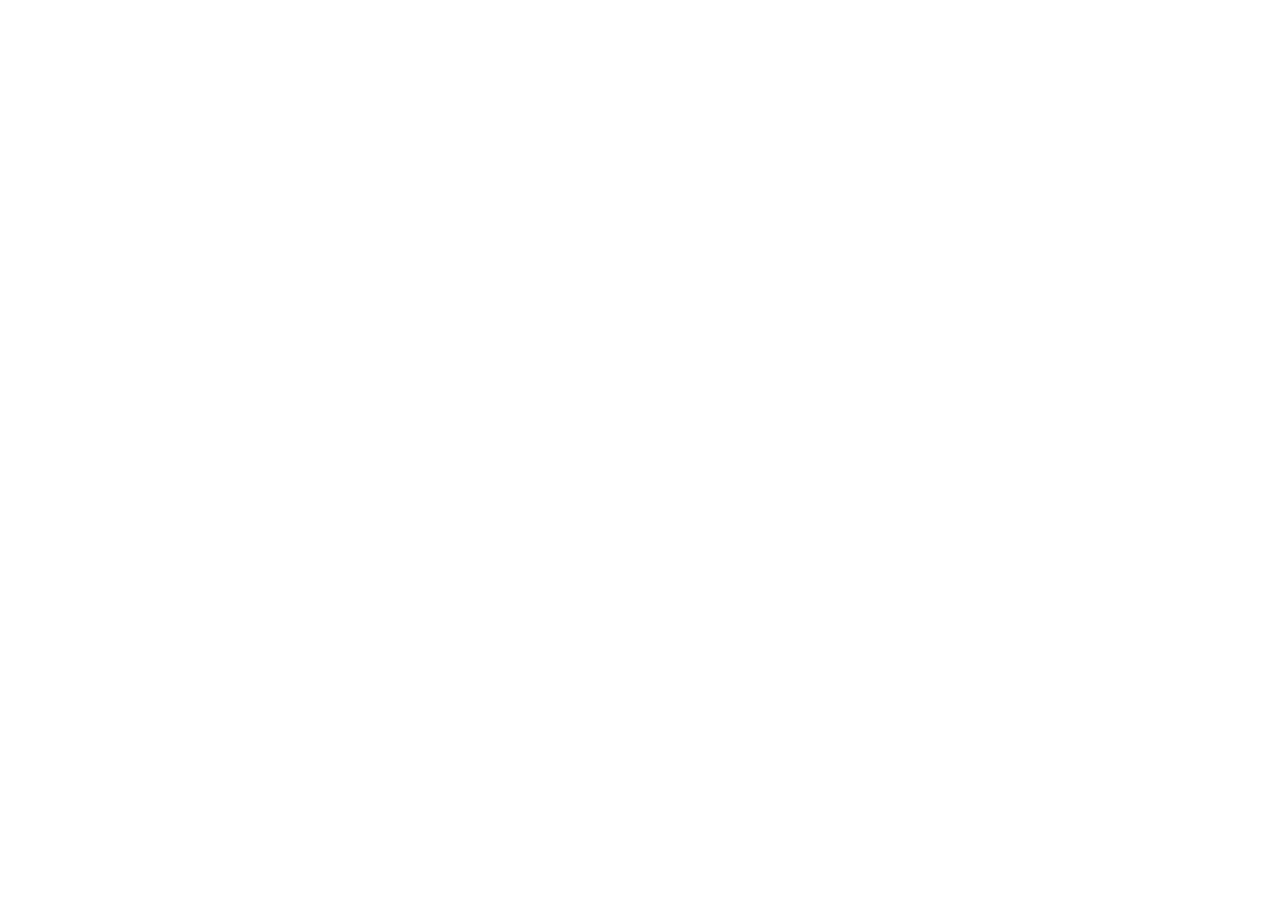
==== index.html @ 17ae40ca "c-6 adding" ====
<!DOCTYPE html>
<html lang="en">
<head>
    <meta charset="UTF-8">
    <meta http-equiv="X-UA-Compatible" content="IE=edge">
    <meta name="viewport" content="width=device-width, initial-scale=1.0">
    <title>This is my initial title 3 c-6</title>
</head>
<body>
    
</body>
</html>
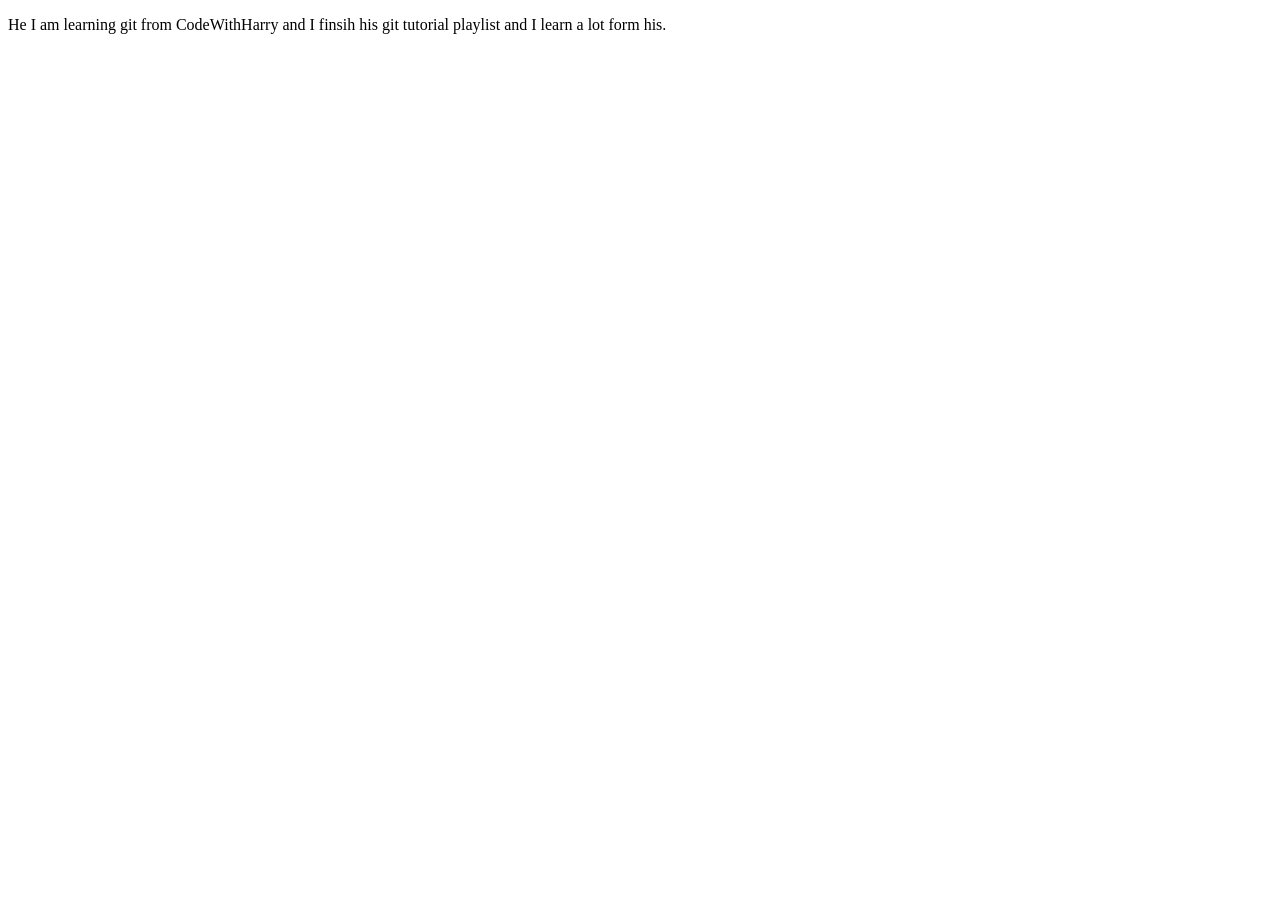
==== commit b86ebfd0: "change title and adding first paragraph" ====
--- a/index.html
+++ b/index.html
@@ -4,9 +4,10 @@
     <meta charset="UTF-8">
     <meta http-equiv="X-UA-Compatible" content="IE=edge">
     <meta name="viewport" content="width=device-width, initial-scale=1.0">
-    <title>This is my initial title 3 c-6</title>
+
+    <title>Hello World!!!</title>
 </head>
 <body>
-    
+  <p>He I am learning git from CodeWithHarry and I finsih his git tutorial playlist and I learn a lot form his.</p>  
 </body>
 </html>
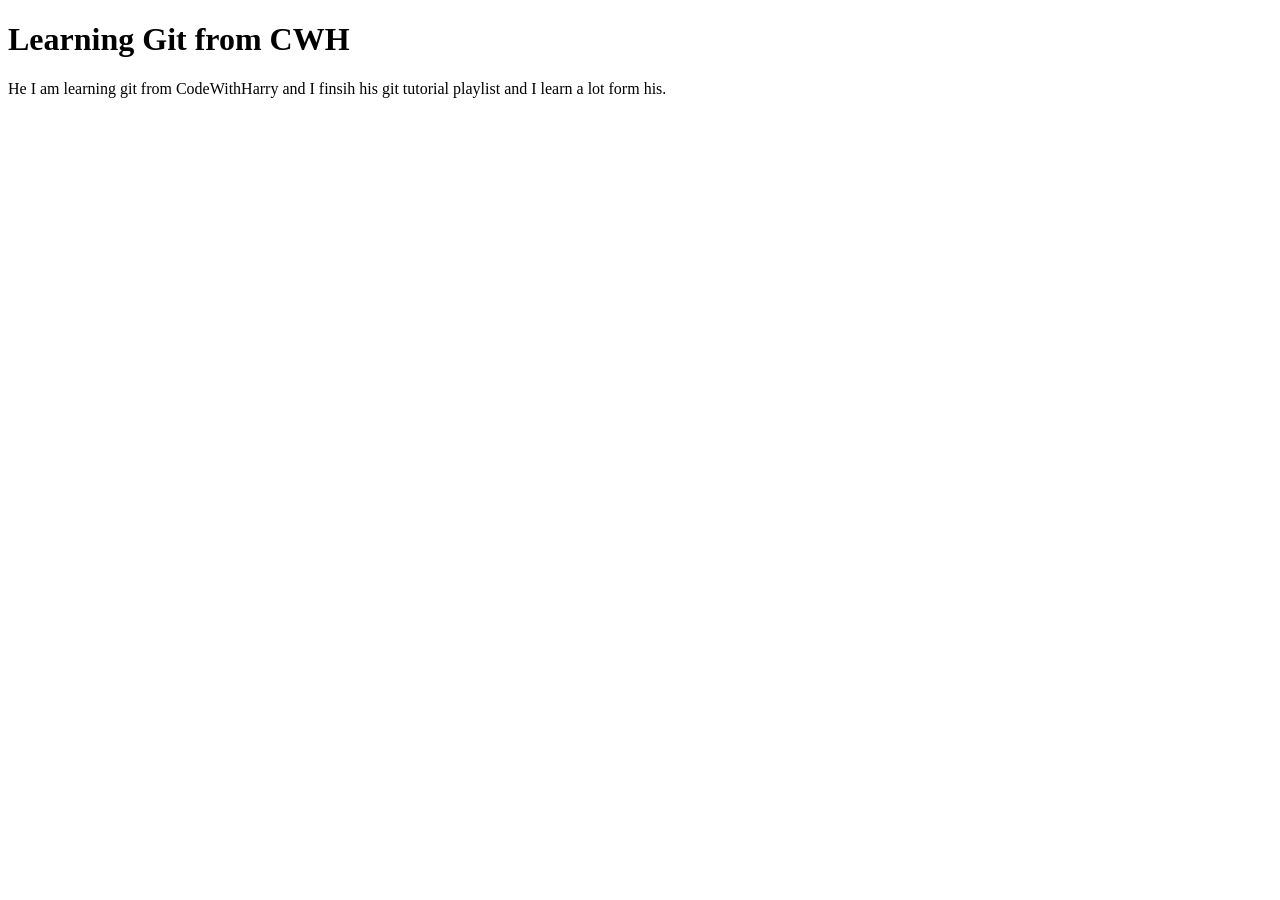
==== commit 3a5eb906: "not many change" ====
--- a/index.html
+++ b/index.html
@@ -8,6 +8,8 @@
     <title>Hello World!!!</title>
 </head>
 <body>
-  <p>He I am learning git from CodeWithHarry and I finsih his git tutorial playlist and I learn a lot form his.</p>  
+    <h1>Learning Git from CWH</h1>
+  <p>He I am learning git from CodeWithHarry and I finsih his git tutorial playlist and I learn a lot form his.  
+  </p>  
 </body>
 </html>
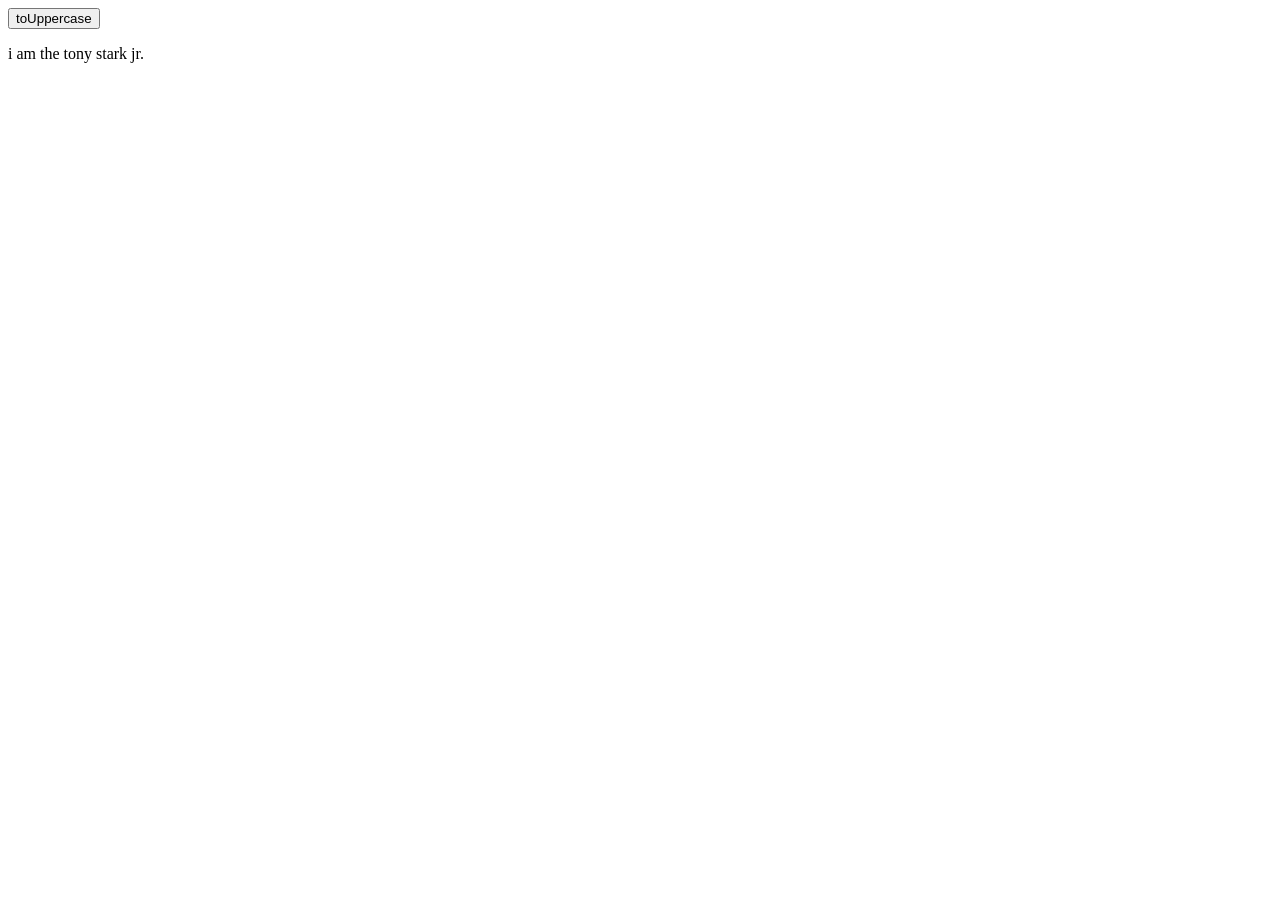
==== commit da13b96f: "just learning" ====
--- a/index.html
+++ b/index.html
@@ -1,15 +1,18 @@
 <!DOCTYPE html>
 <html lang="en">
+
 <head>
     <meta charset="UTF-8">
     <meta http-equiv="X-UA-Compatible" content="IE=edge">
     <meta name="viewport" content="width=device-width, initial-scale=1.0">
+    <title>JavaScript</title>
+</head>
 
-    <title>Hello World!!!</title>
-</head>
 <body>
-    <h1>Learning Git from CWH</h1>
-  <p>He I am learning git from CodeWithHarry and I finsih his git tutorial playlist and I learn a lot form his.  
-  </p>  
+    <button class="str">toUppercase</button>
+    <p class="para">i am the tony stark jr.</p>
+
+    <script src="./functions.js"></script>
 </body>
+
 </html>
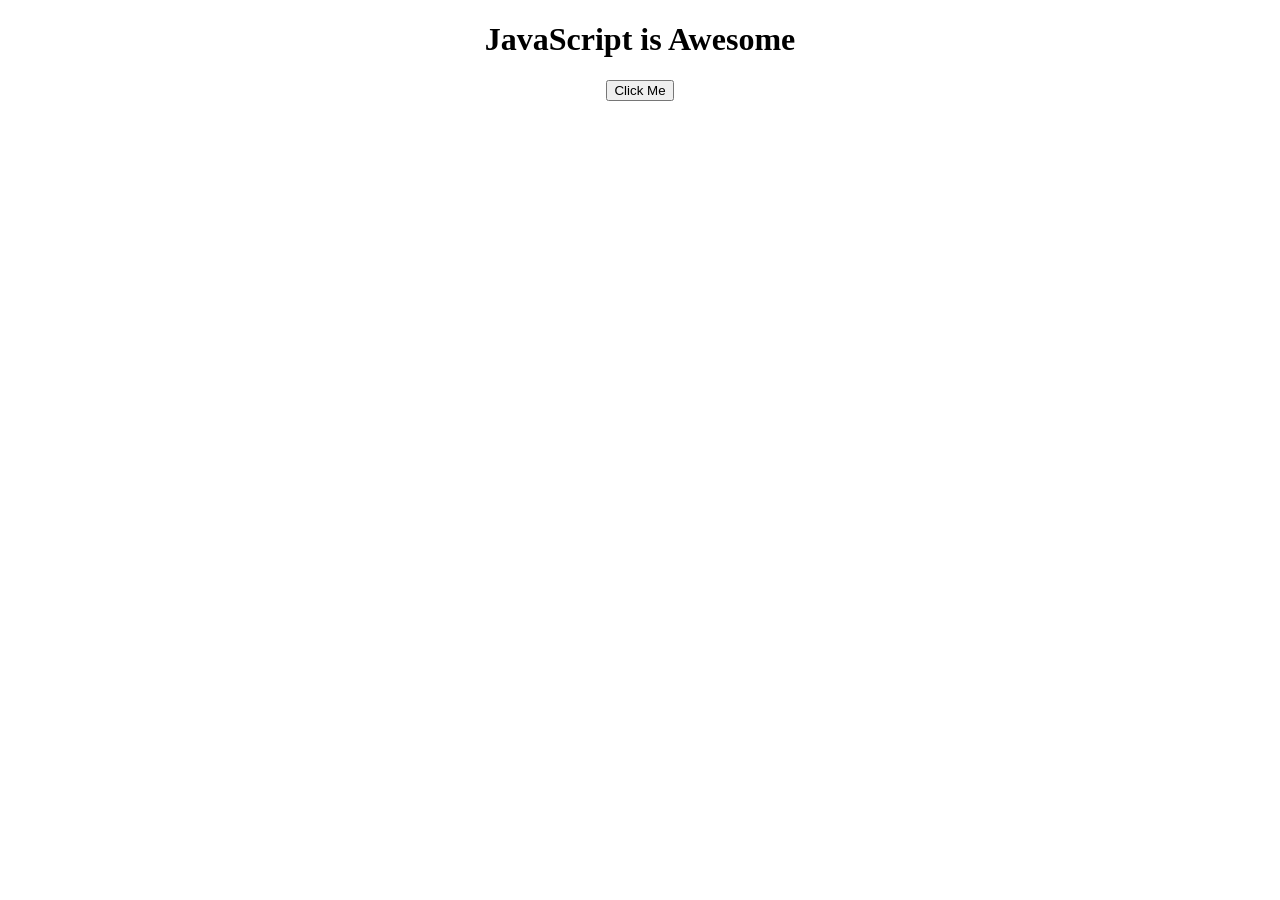
==== commit a356b9f9: "adding many files" ====
--- a/index.html
+++ b/index.html
@@ -9,10 +9,20 @@
 </head>
 
 <body>
-    <button class="str">toUppercase</button>
-    <p class="para">i am the tony stark jr.</p>
+    <center>
+        <div class="parent">
+            <!-- <h1 class="heading">JavaScript is a Awesome Programming language</h1>
+            <h3>I am learning this language very quickly for my project</h3>
+            <p>Hey, I am a programmer</p> -->
 
-    <script src="./functions.js"></script>
+            <div id="parent">
+                <h1 id="heading">JavaScript is Awesome</h1>
+                <button id="btn">Click Me</button>
+            </div>
+        </div>
+    </center>
+    <!-- <script src="./functions.js"></script> -->
+    <script src="./dom.js"></script>
 </body>
 
 </html>
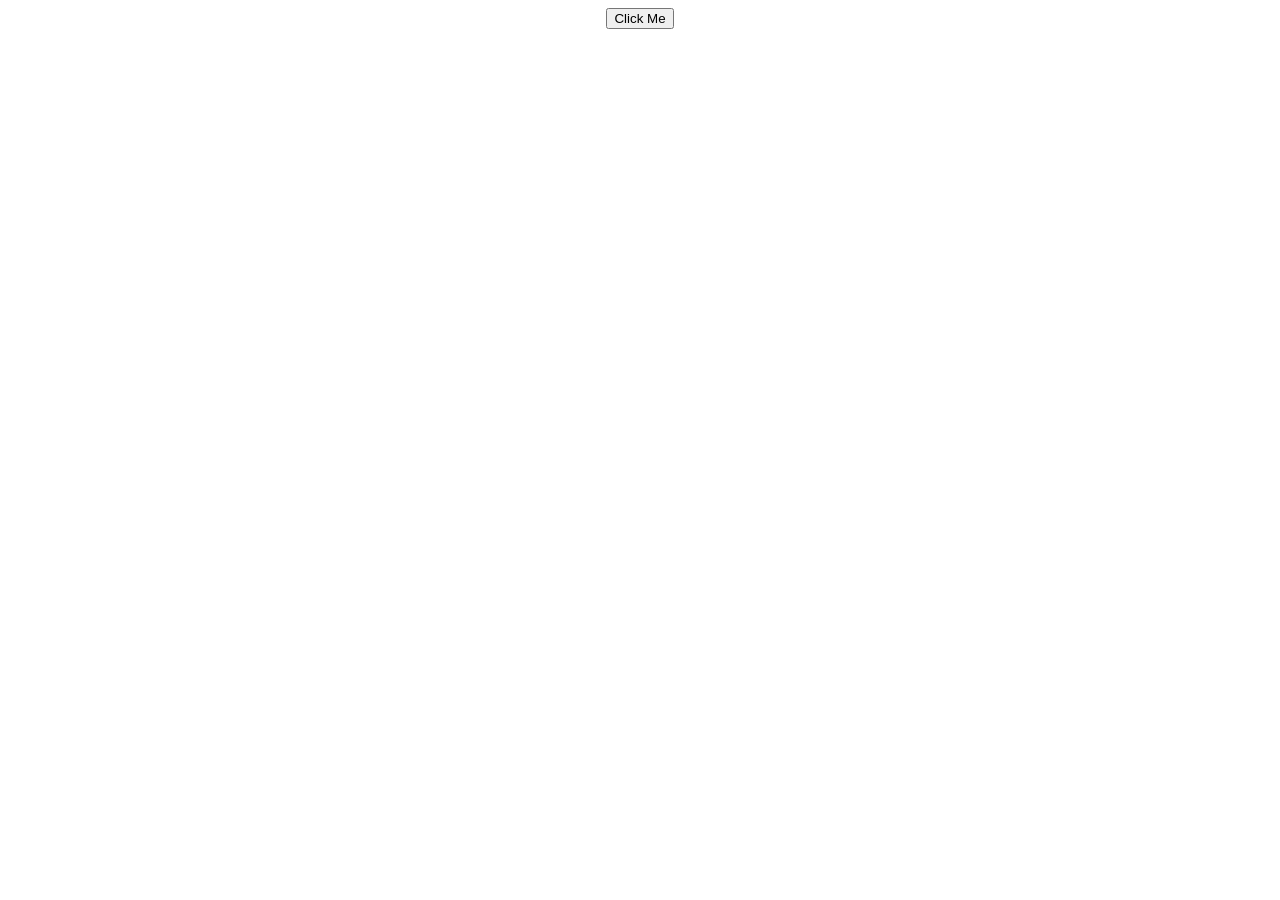
==== commit 767f4b6c: "adding es6 file" ====
--- a/index.html
+++ b/index.html
@@ -10,19 +10,11 @@
 
 <body>
     <center>
-        <div class="parent">
-            <!-- <h1 class="heading">JavaScript is a Awesome Programming language</h1>
-            <h3>I am learning this language very quickly for my project</h3>
-            <p>Hey, I am a programmer</p> -->
-
-            <div id="parent">
-                <h1 id="heading">JavaScript is Awesome</h1>
-                <button id="btn">Click Me</button>
-            </div>
-        </div>
+        <button id="myButton">Click Me</button>
     </center>
     <!-- <script src="./functions.js"></script> -->
-    <script src="./dom.js"></script>
+    <!-- <script src="./dom.js"></script> -->
+    <script src="./es6.js"></script>
 </body>
 
 </html>
